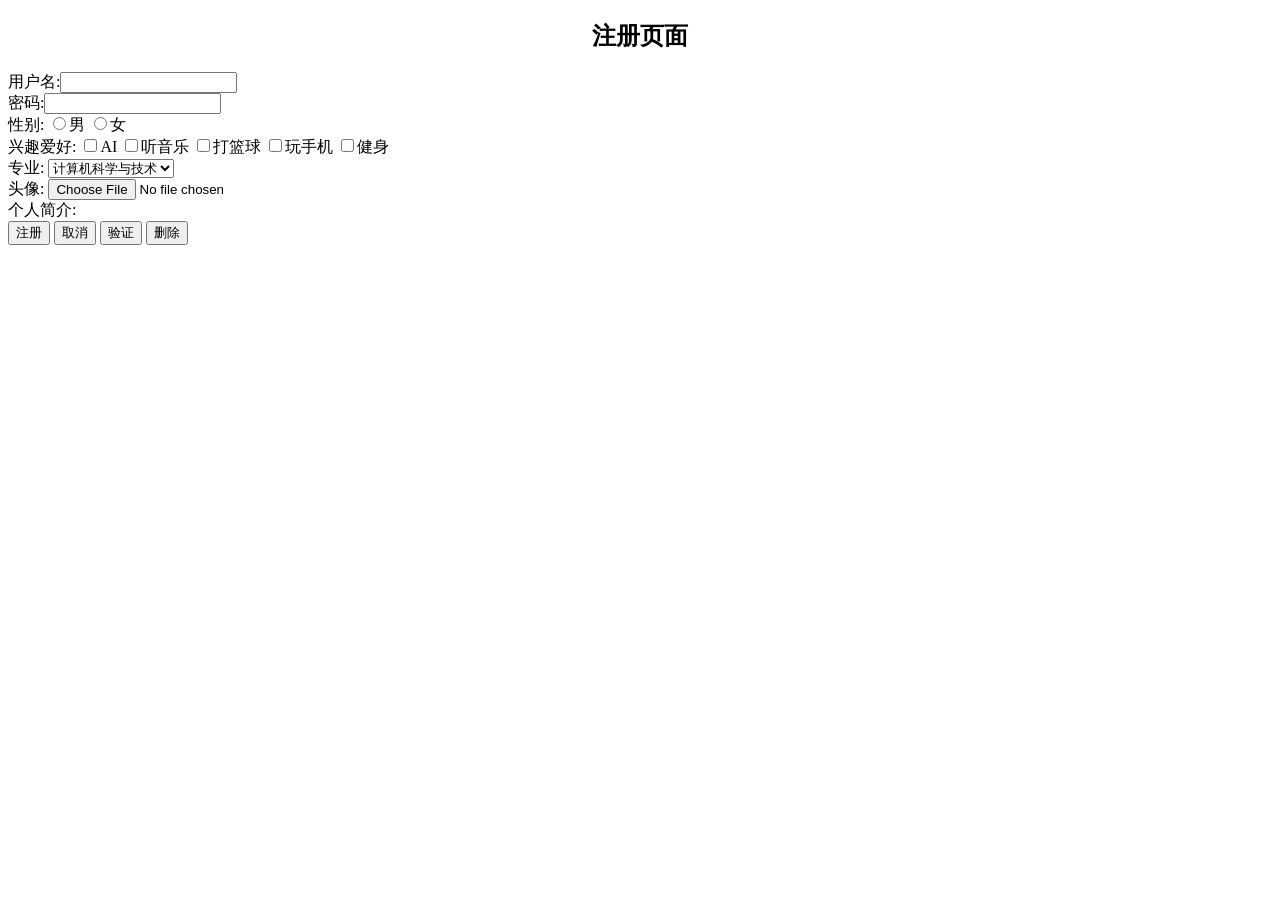
==== ch01/src/main/webapp/regist.html @ 730ac94e "1" ====
<!DOCTYPE html>
<html>
	<head>
		<meta charset="utf-8">
		<title>注册页面</title>
	</head>
	<body>
		<h2 style="text-align: center;">注册页面</h2>
		<!-- 
		http://127.0.0.1:8848/web3434/regist.html?username=3024141812&password=123456&sex=0&hobby=1%22%22&hobby=3%22%22&pub=1&submit_but=%E6%8F%90%E4%BA%A4#
		-->
		<form action="./regist.jsp" method="get">
			用户名:<input type="text" name="username"/> <br/>
			密码:<input type="password" name="password"/> <br/>
			性别:
			<input type="radio" name="sex" value="0"/>男 
			<input type="radio" name="sex" value="1"/>女 <br/>
			兴趣爱好:
			<input type="checkbox" name="hobby" value="0" />AI
			<input type="checkbox" name="hobby" value="1" />听音乐
			<input type="checkbox" name="hobby" value="2" />打篮球
			<input type="checkbox" name="hobby" value="3" />玩手机
			<input type="checkbox" name="hobby" value="4" />健身 <br/>
			专业:
			<select name="pub" >
				<option value="1"> 计算机科学与技术 </option>
				<option value="2"> 软件工程 </option>
				<option value="3"> 网络工程 </option>	
			</select> <br />
			<!-- -->
			头像: 
			<input type="file" name="photo"/>
			<br/>
			个人简介:
			 <br/> 
			<input type="submit" value="注册" name="submit_but"/>
			<input type="reset" value="取消" name="reset_but"/>
			<input type="button" value="验证" name="but1" onclick="window.alert('验证密码')"/>
			<input type="button" value="删除" name="but2" onclick="window.alert('删除密码')"/>
			
			
		</form>
	</body>
</html>
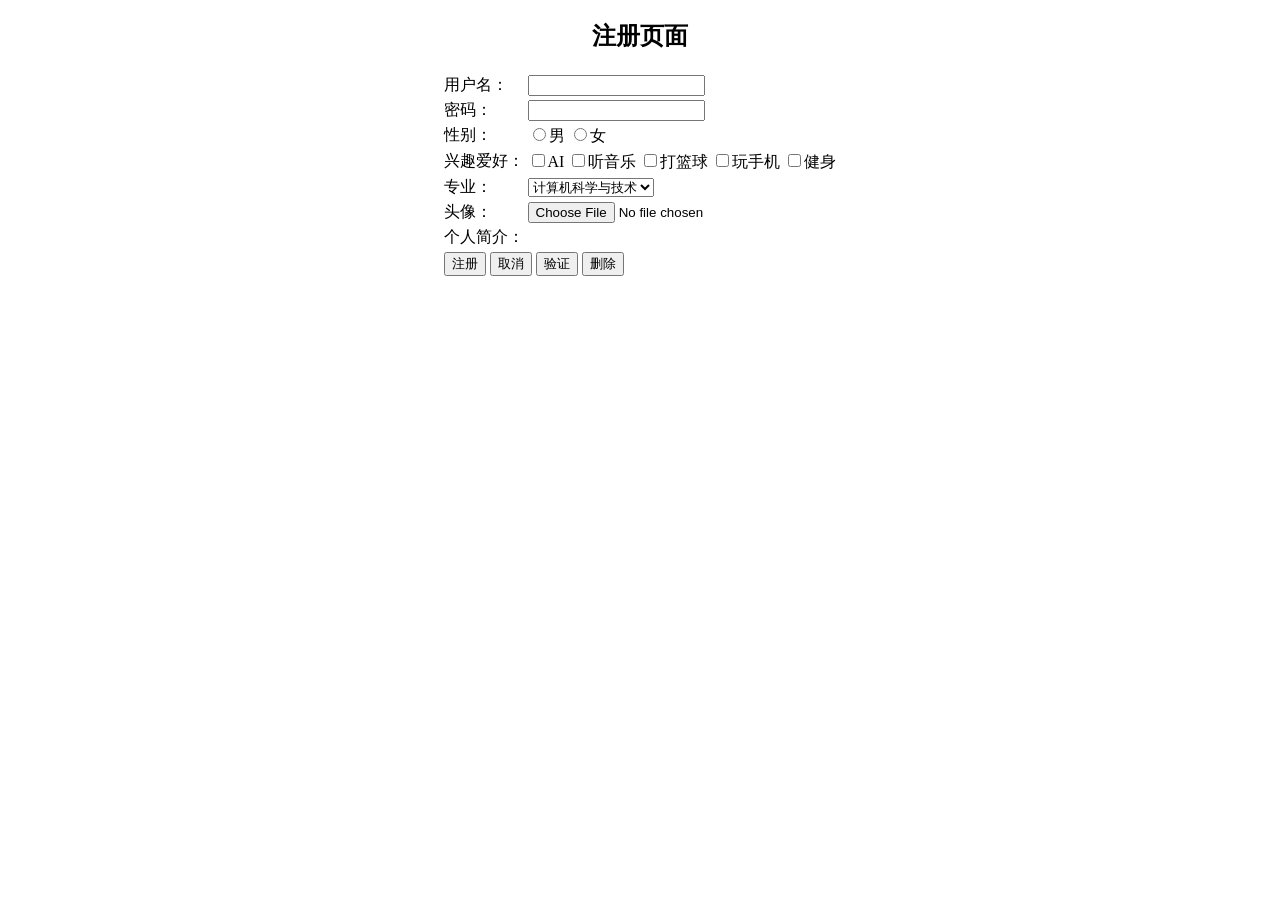
==== commit d95a65f5: "2" ====
--- a/ch01/src/main/webapp/regist.html
+++ b/ch01/src/main/webapp/regist.html
@@ -6,39 +6,67 @@
 	</head>
 	<body>
 		<h2 style="text-align: center;">注册页面</h2>
-		<!-- 
+		<!--
 		http://127.0.0.1:8848/web3434/regist.html?username=3024141812&password=123456&sex=0&hobby=1%22%22&hobby=3%22%22&pub=1&submit_but=%E6%8F%90%E4%BA%A4#
 		-->
-		<form action="./regist.jsp" method="get">
-			用户名:<input type="text" name="username"/> <br/>
-			密码:<input type="password" name="password"/> <br/>
-			性别:
-			<input type="radio" name="sex" value="0"/>男 
-			<input type="radio" name="sex" value="1"/>女 <br/>
-			兴趣爱好:
+		<form action="RegistServlet" method="get",name="registform">
+<table style="margin: 0 auto;border: 1px">
+
+	<tr>
+		<td>用户名：</td>
+		<td><input type="text" name="username" /></td>
+	</tr>
+	<tr>
+		<td>密码：</td>
+		<td><input type="password" name="password" /></td>
+	</tr>
+	<tr>
+		<td>性别：</td>
+		<td>
+			<input type="radio" name="sex" value="0" />男
+			<input type="radio" name="sex" value="1" />女
+		</td>
+	</tr>
+	<tr>
+		<td>兴趣爱好：</td>
+		<td>
 			<input type="checkbox" name="hobby" value="0" />AI
 			<input type="checkbox" name="hobby" value="1" />听音乐
 			<input type="checkbox" name="hobby" value="2" />打篮球
 			<input type="checkbox" name="hobby" value="3" />玩手机
-			<input type="checkbox" name="hobby" value="4" />健身 <br/>
-			专业:
-			<select name="pub" >
-				<option value="1"> 计算机科学与技术 </option>
-				<option value="2"> 软件工程 </option>
-				<option value="3"> 网络工程 </option>	
-			</select> <br />
-			<!-- -->
-			头像: 
-			<input type="file" name="photo"/>
-			<br/>
-			个人简介:
-			 <br/> 
-			<input type="submit" value="注册" name="submit_but"/>
-			<input type="reset" value="取消" name="reset_but"/>
-			<input type="button" value="验证" name="but1" onclick="window.alert('验证密码')"/>
-			<input type="button" value="删除" name="but2" onclick="window.alert('删除密码')"/>
-			
-			
+			<input type="checkbox" name="hobby" value="4" />健身
+		</td>
+	</tr>
+	<tr>
+		<td>专业：</td>
+		<td>
+			<select name="major">
+				<option value="0">计算机科学与技术</option>
+				<option value="1">高数</option>
+				<option value="2">软件工程</option>
+				<option value="3">网络工程</option>
+			</select>
+		</td>
+	</tr>
+	<tr>
+		<td>头像：</td>
+		<td><input type="file" name="photo" /></td>
+	</tr>
+	<tr>
+		<td>个人简介：</td>
+		<td><br /></td>
+	</tr>
+	<tr>
+		<td colspan="2">
+			<input type="submit" value="注册" name="submit_but" />
+			<input type="reset" value="取消" name="reset_but" />
+			<input type="button" value="验证" name="but1" onclick="window.alert('验证密码')" />
+			<input type="button" value="删除" name="but2" onclick="window.alert('删除密码')" />
+		</td>
+	</tr>
+</table>
+
+
 		</form>
 	</body>
 </html>
